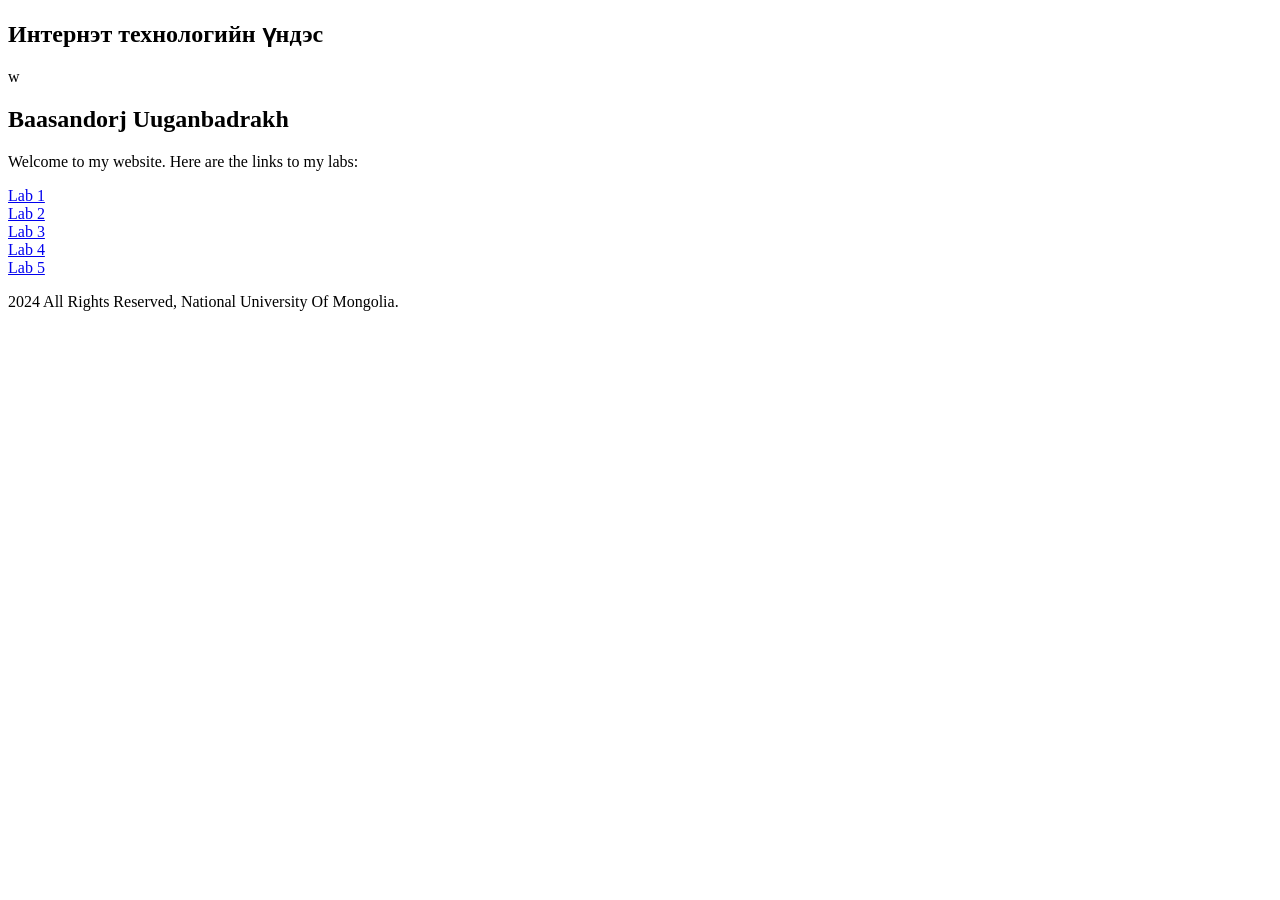
==== index.html @ ecbc767b "adding lab6" ====
<!DOCTYPE html>
<html lang="en">
<head>
    <meta charset="UTF-8">
    <meta name="viewport" content="width=device-width, initial-scale=1.0">
    <title>My Profile</title>
    <link rel="stylesheet" href="lab5.css">
</head>
<body>
    <header>
        <nav class="navbar">
            <div class="logo">
                <h1>Интернэт технологийн үндэс</h1>
            </div>
        </nav>
    </header>w

    <div class="container">
        <section class="jumbotron">
            <h1>Baasandorj Uuganbadrakh</h1>
            <p>Welcome to my website. Here are the links to my labs:</p>
        </section>

        <div class="content-wrapper">
            <section class="main-content">
                <div class="links">
                    <a href="lab1.html" class="btn-link">Lab 1</a> <br>
                    <a href="lab2.html" class="btn-link">Lab 2</a> <br>
                    <a href="lab3.html" class="btn-link">Lab 3</a> <br>
                    <a href="lab4.html" class="btn-link">Lab 4</a> <br>
                    <a href="lab5.html" class="btn-link">Lab 5</a> <br>
                </div>
            </section>
        </div>
    </div>

    <footer>
        <p>2024 All Rights Reserved, National University Of Mongolia.</p>
    </footer>
</body>
</html>
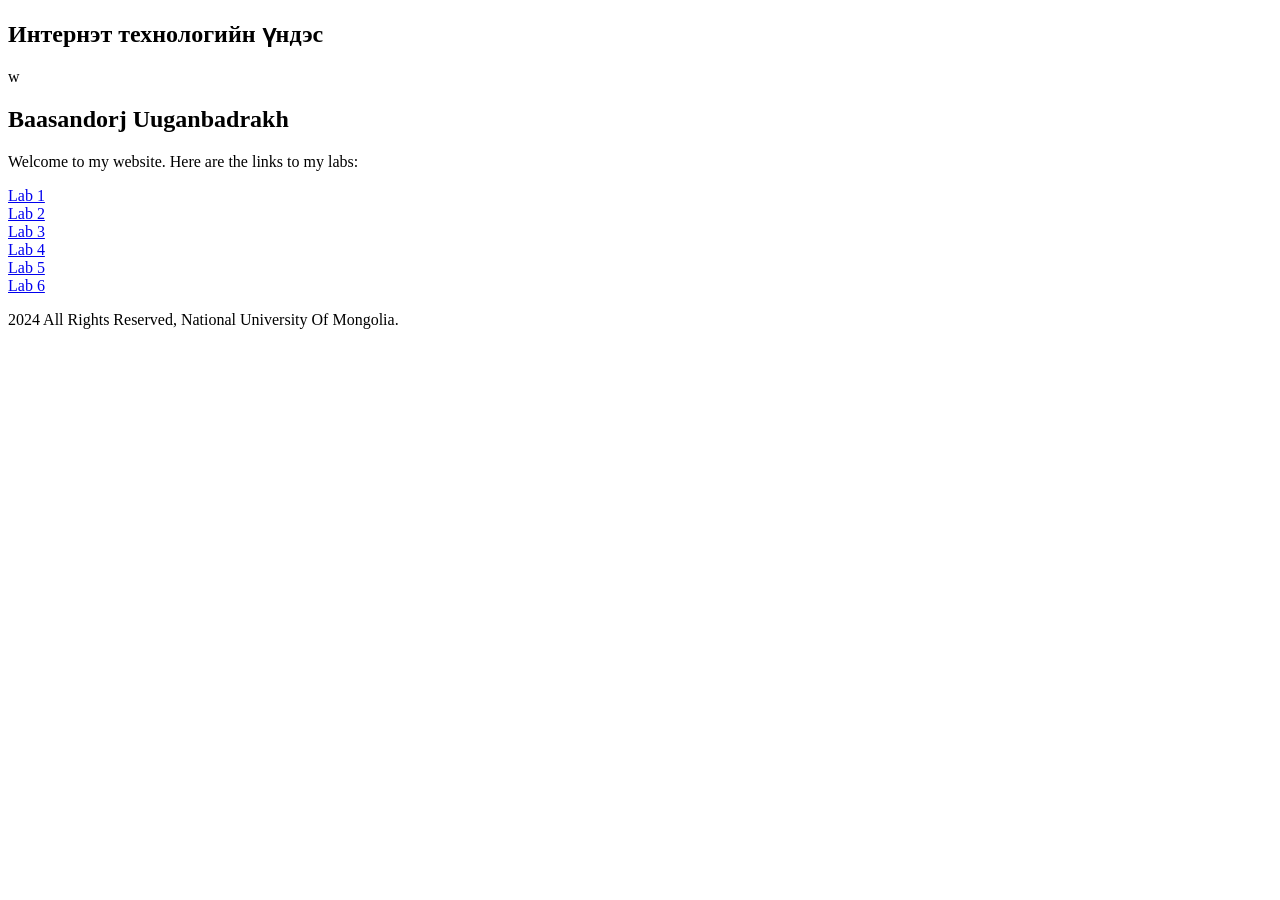
==== commit c145e3ae: "fwe" ====
--- a/index.html
+++ b/index.html
@@ -29,6 +29,7 @@
                     <a href="lab3.html" class="btn-link">Lab 3</a> <br>
                     <a href="lab4.html" class="btn-link">Lab 4</a> <br>
                     <a href="lab5.html" class="btn-link">Lab 5</a> <br>
+                    <a href="lab6.html" class="btn-link">Lab 6</a> <br>
                 </div>
             </section>
         </div>
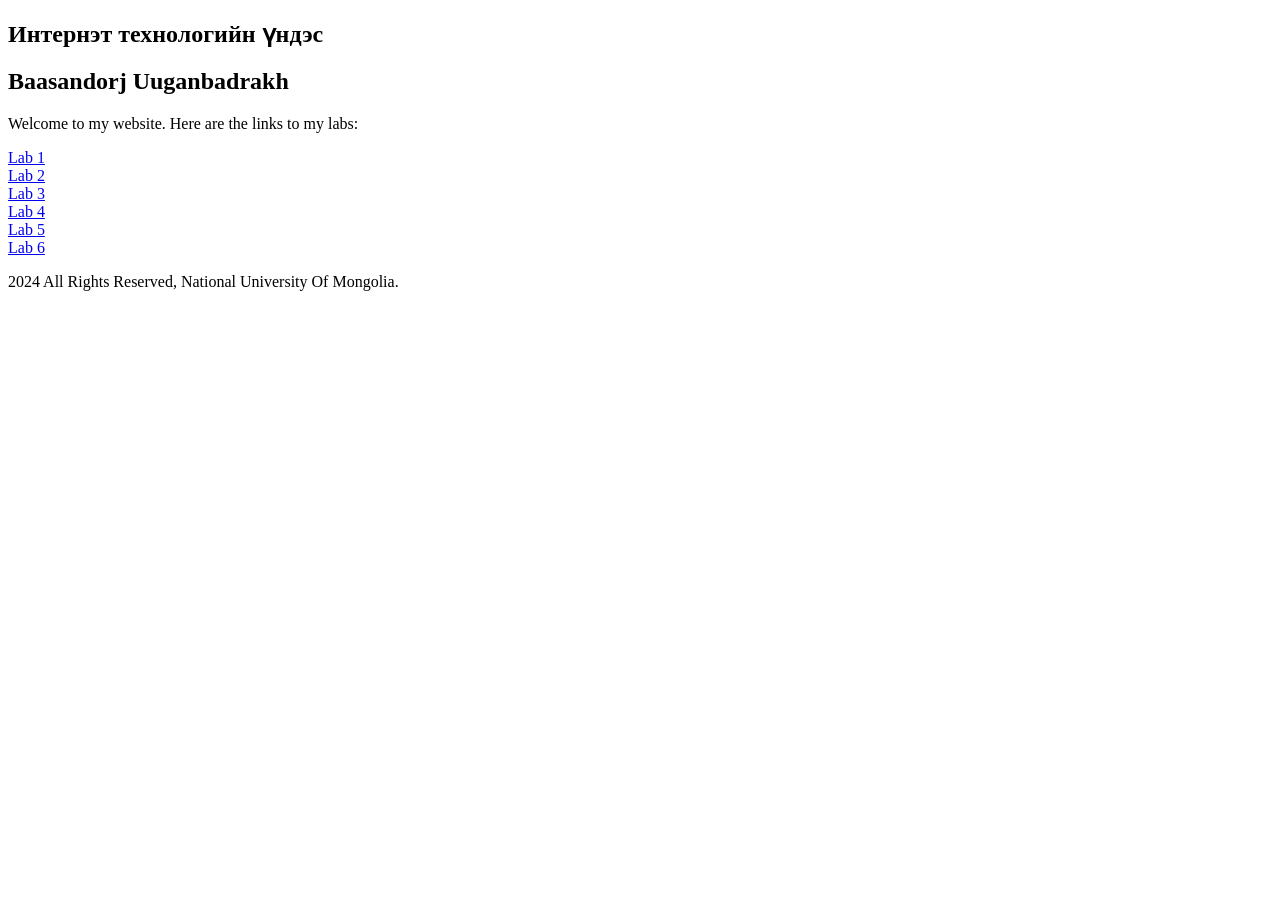
==== commit eafa0c97: "push2" ====
--- a/index.html
+++ b/index.html
@@ -13,7 +13,7 @@
                 <h1>Интернэт технологийн үндэс</h1>
             </div>
         </nav>
-    </header>w
+    </header>
 
     <div class="container">
         <section class="jumbotron">
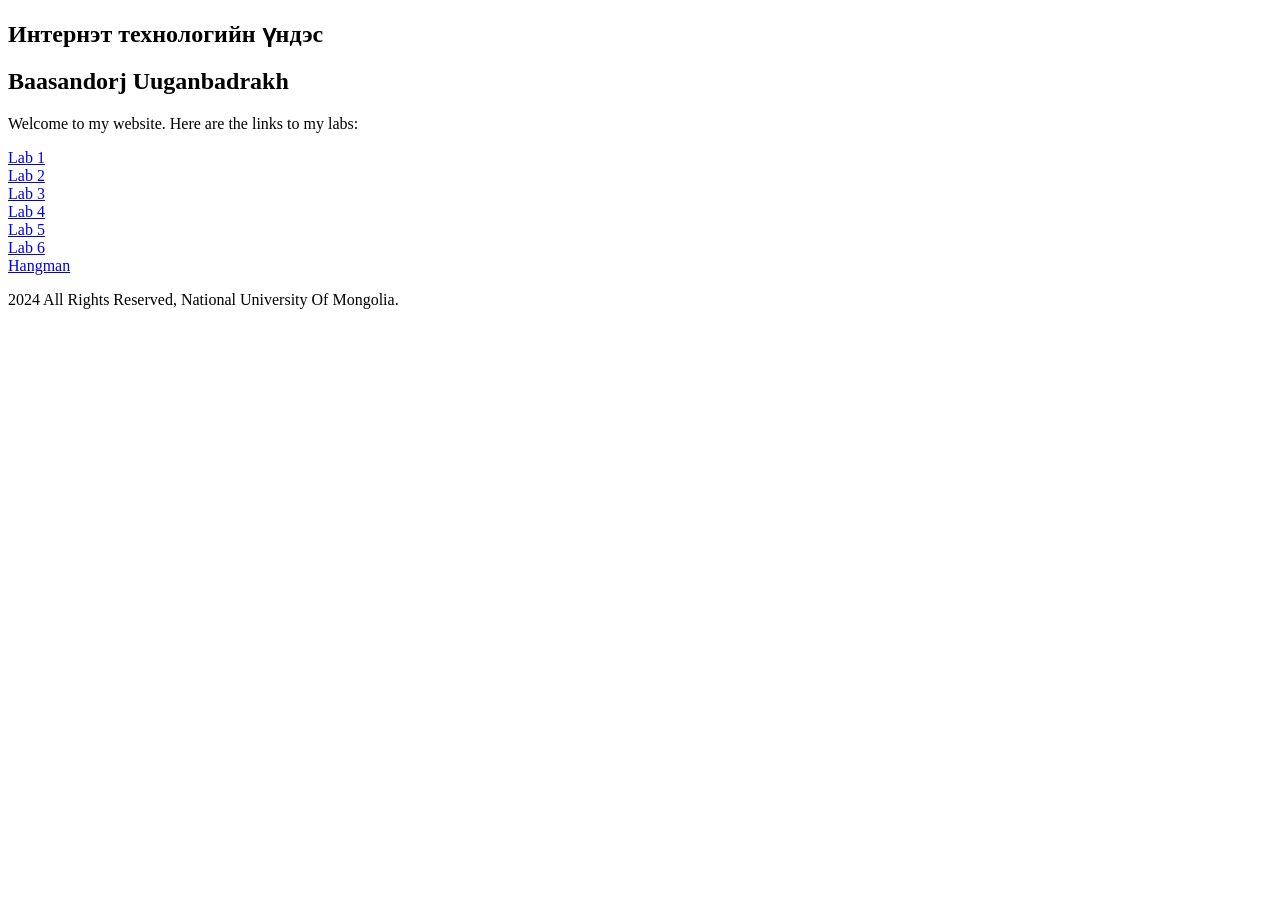
==== commit f9800c4f: "push hangman" ====
--- a/index.html
+++ b/index.html
@@ -30,6 +30,7 @@
                     <a href="lab4.html" class="btn-link">Lab 4</a> <br>
                     <a href="lab5.html" class="btn-link">Lab 5</a> <br>
                     <a href="lab6.html" class="btn-link">Lab 6</a> <br>
+                    <a href="hangman/index.html" class="btn-link">Hangman</a>
                 </div>
             </section>
         </div>
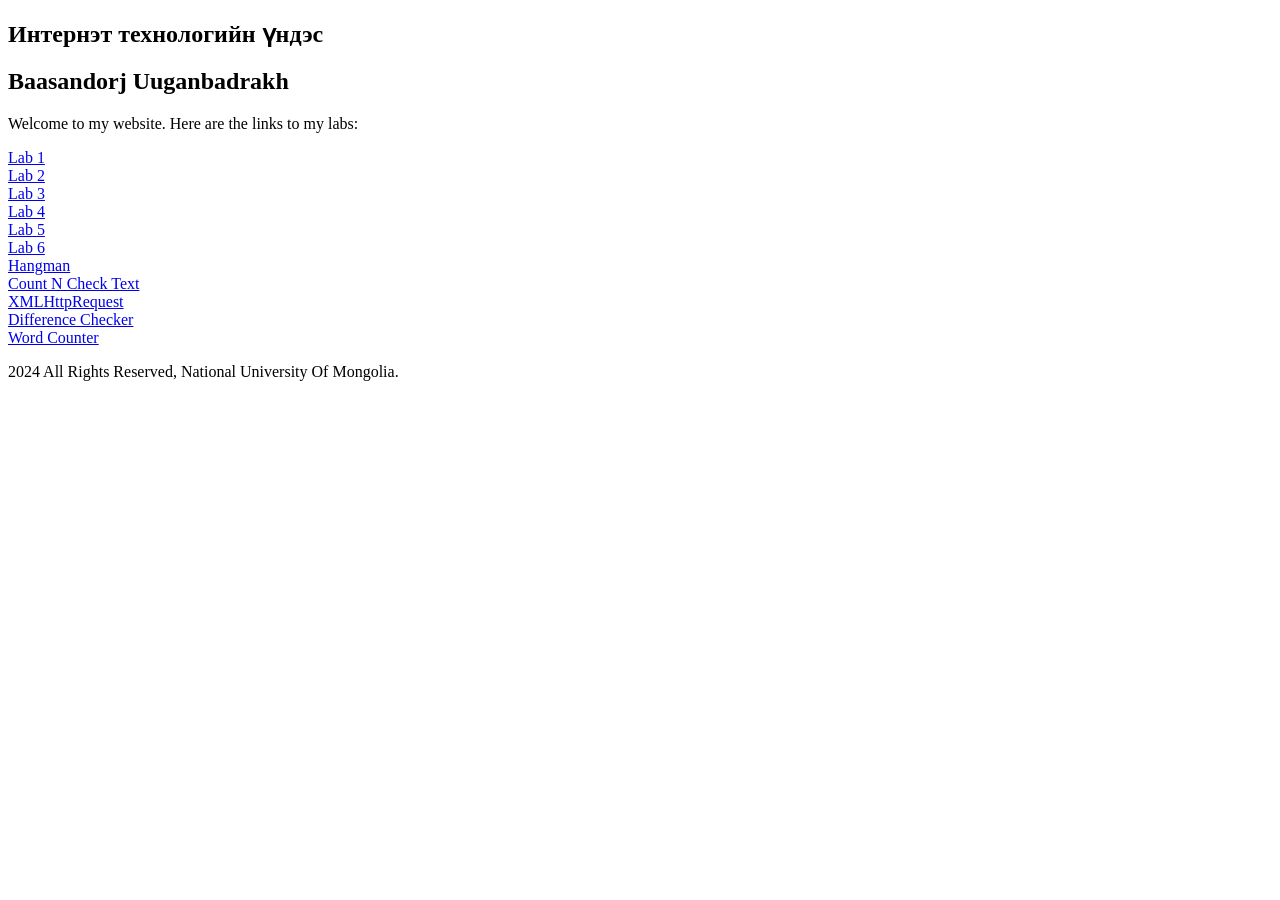
==== commit c1ba10c0: "biy daalt done" ====
--- a/index.html
+++ b/index.html
@@ -30,7 +30,11 @@
                     <a href="lab4.html" class="btn-link">Lab 4</a> <br>
                     <a href="lab5.html" class="btn-link">Lab 5</a> <br>
                     <a href="lab6.html" class="btn-link">Lab 6</a> <br>
-                    <a href="hangman/index.html" class="btn-link">Hangman</a>
+                    <a href="hangman/index.html" class="btn-link">Hangman</a> <br>
+                    <a href="text/word.js" class="btn-link">Count N Check Text</a> <br/>
+                    <a href="xml/index.html" class="btn-link">XMLHttpRequest</a> <br/>
+                    <a href="text/checker.html" class="btn-link">Difference Checker</a> <br/>
+                    <a href="text/counter.html" class="btn-link">Word Counter</a> <br/>
                 </div>
             </section>
         </div>
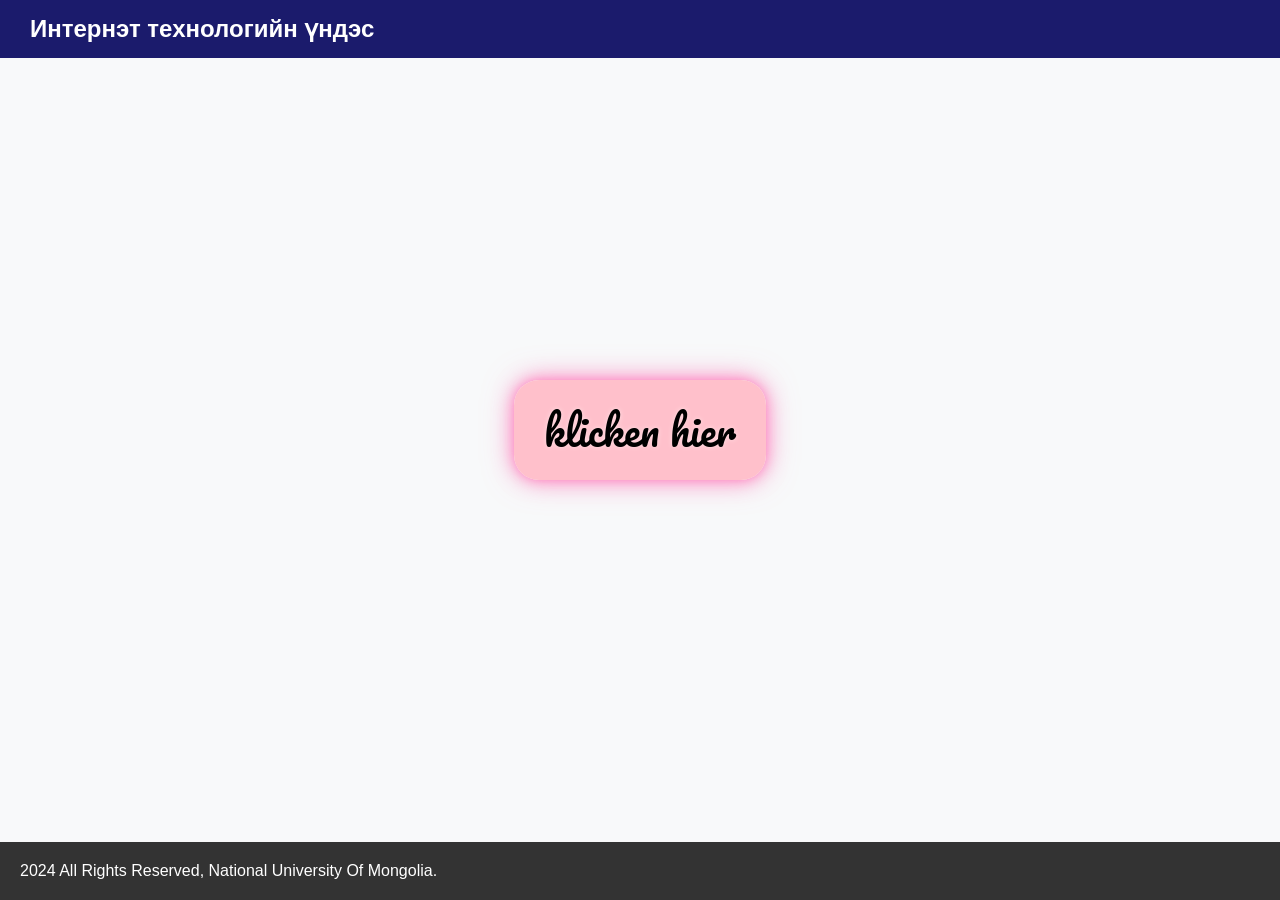
==== commit e05905a7: "update von heute" ====
--- a/index.html
+++ b/index.html
@@ -5,6 +5,7 @@
     <meta name="viewport" content="width=device-width, initial-scale=1.0">
     <title>My Profile</title>
     <link rel="stylesheet" href="lab5.css">
+    <link href="https://fonts.googleapis.com/css2?family=Pacifico&display=swap" rel="stylesheet"> <!-- Add this line -->
 </head>
 <body>
     <header>
@@ -16,27 +17,15 @@
     </header>
 
     <div class="container">
-        <section class="jumbotron">
+        <!-- <section class="jumbotron">
             <h1>Baasandorj Uuganbadrakh</h1>
             <p>Welcome to my website. Here are the links to my labs:</p>
-        </section>
+        </section> -->
 
-        <div class="content-wrapper">
-            <section class="main-content">
-                <div class="links">
-                    <a href="lab1.html" class="btn-link">Lab 1</a> <br>
-                    <a href="lab2.html" class="btn-link">Lab 2</a> <br>
-                    <a href="lab3.html" class="btn-link">Lab 3</a> <br>
-                    <a href="lab4.html" class="btn-link">Lab 4</a> <br>
-                    <a href="lab5.html" class="btn-link">Lab 5</a> <br>
-                    <a href="lab6.html" class="btn-link">Lab 6</a> <br>
-                    <a href="hangman/index.html" class="btn-link">Hangman</a> <br>
-                    <a href="text/word.js" class="btn-link">Count N Check Text</a> <br/>
-                    <a href="xml/index.html" class="btn-link">XMLHttpRequest</a> <br/>
-                    <a href="text/checker.html" class="btn-link">Difference Checker</a> <br/>
-                    <a href="text/counter.html" class="btn-link">Word Counter</a> <br/>
-                </div>
-            </section>
+        <div class="container">
+            <div class="links">
+                <a href="narangoo.html" class="cute-button">klicken hier</a> <br>
+            </div>
         </div>
     </div>
 
--- a/lab5.css
+++ b/lab5.css
@@ -0,0 +1,302 @@
+* {
+    margin: 0;
+    padding: 0;
+    box-sizing: border-box;
+    font-family: Lato, sans-serif;
+}
+
+.cute-button {
+    background-color: pink;
+    color: black;
+    padding: 15px 30px; /* Increased padding */
+    border: none;
+    border-radius: 25px; /* Increased border radius */
+    font-size: 40px; /* Increased font size */
+    cursor: pointer;
+    text-shadow: 0 0 5px rgba(255, 255, 255, 0.5);
+    box-shadow: 0 0 10px rgba(255, 105, 180, 0.5), 0 0 20px rgba(255, 105, 180, 0.5), 0 0 30px rgba(255, 105, 180, 0.5);
+    transition: box-shadow 0.3s ease-in-out;
+    text-decoration: none; /* Remove text underline */
+    font-family: 'Pacifico', cursive; 
+}
+
+.cute-button:hover {
+    box-shadow: 0 0 20px rgba(255, 105, 180, 0.7), 0 0 30px rgba(255, 105, 180, 0.7), 0 0 40px rgba(255, 105, 180, 0.7);
+}
+
+.container {
+    display: flex;
+    justify-content: center;
+    align-items: center;
+    height: 100vh; /* Full viewport height */
+}
+
+.links {
+    text-align: center;
+}
+
+html, body {
+    height: 100%;
+    margin: 0;
+    padding: 0;
+    display: flex;
+    flex-direction: column;
+}
+
+body {
+    background-color: #f8f9fa;
+    padding: 0px;
+}
+
+.container {
+    flex: 1;
+    max-width: 100%;
+    margin: 0 auto;
+    display: flex;
+    flex-direction: column;
+    width: 100%;
+}
+
+.navbar {
+    background-color: #1b1b6c;
+    padding: 15px 30px;
+}
+
+.navbar .logo h1 {
+    color: white;
+    font-size: 24px;
+    margin: 0;
+}
+
+.jumbotron {
+    background-color: #13124f;
+    color: white;
+    text-align: start;
+    padding: 40px;
+}
+
+.jumbotron h1 {
+    font-size: 36px;
+    margin-bottom: 10px;
+}
+
+.jumbotron p {
+    font-size: 18px;
+    margin-bottom: 20px;
+}
+
+.btn-learn-more {
+    background-color: #e33b64;
+    color: white;
+    padding: 10px 20px;
+    text-decoration: none;
+    font-size: 16px;
+    border-radius: 5px;
+}
+
+.content-wrapper {
+    display: flex;
+    justify-content: space-between;
+    gap: 20px;
+}
+
+.main-content {
+    width: 100%;
+    padding: 40px;
+}
+
+.main-content h2 {
+    font-size: 28px;
+    color: #333;
+    margin-bottom: 20px;
+}
+
+.main-content p {
+    font-size: 16px;
+    color: #555;
+    margin-bottom: 20px;
+}
+
+.video {
+    width: 100%;
+    height: 0;
+    padding-bottom: 56.25%;
+    position: relative;
+}
+
+.video iframe {
+    position: absolute;
+    width: 100%;
+    height: 100%;
+    left: 0;
+    top: 0;
+}
+
+.important-alert {
+    background-color: #e2e3e5;
+    padding: 15px;
+    border-radius: 5px;
+    margin-top: 10px;
+}
+
+.sidebar {
+    width: 30%;
+    background-color: white;
+    border: 1px solid #ccc;
+    padding: 20px;
+    border-radius: 8px;
+}
+
+.messages {
+    margin-bottom: 20px;
+}
+
+.messages button {
+    background-color: #e33b64;
+    color: white;
+    border: none;
+    padding: 10px;
+    width: 100%;
+    font-size: 16px;
+    cursor: pointer;
+    border-radius: 5px;
+}
+
+.welcome-card {
+    background-color: #d3d6df;
+    padding: 20px;
+    margin-bottom: 20px;
+    border-radius: 5px;
+}
+
+.welcome-card h3 {
+    margin-bottom: 10px;
+}
+
+.welcome-card input {
+    width: 100%;
+    padding: 10px;
+    margin-bottom: 10px;
+    border: 1px solid #ccc;
+    border-radius: 5px;
+}
+
+.welcome-card .send-btn {
+    background-color: #e33b64;
+    color: white;
+    border: none;
+    padding: 10px;
+    width: 100%;
+    cursor: pointer;
+    border-radius: 5px;
+}
+
+.vote {
+    text-align: center;
+}
+
+.vote button {
+    background-color: #e33b64;
+    color: white;
+    border: none;
+    padding: 10px;
+    width: 45%;
+    margin: 5px;
+    cursor: pointer;
+    border-radius: 5px;
+}
+
+.vote .cool-btn {
+    background-color: #4caf50;
+}
+
+.vote .lame-btn {
+    background-color: #f44336;
+}
+
+.welcome-card .reference{
+    font-size: 10px;
+    text-align: center;
+    display: block;
+    margin: 5px auto;
+}
+
+footer {
+    text-align: start;
+    background-color: #333;
+    color: white;
+    padding: 20px;
+    margin-top: 40px;
+}
+
+@media (max-width: 600px) {
+    .navbar {
+        padding: 10px 20px;
+    }
+
+    .jumbotron {
+        padding: 20px;
+    }
+
+    .content-wrapper {
+        flex-direction: column;
+    }
+
+    .main-content, .sidebar {
+        padding: 10px;
+        width: 100%;
+    }
+
+    .btn-link {
+        padding: 8px 16px;
+        font-size: 14px;
+    }
+}
+
+@media (min-width: 601px) and (max-width: 768px) {
+    .navbar {
+        padding: 12px 25px;
+    }
+
+    .jumbotron {
+        padding: 30px;
+    }
+
+    .content-wrapper {
+        flex-direction: column;
+    }
+
+    .main-content, .sidebar {
+        padding: 15px;
+        width: 100%;
+    }
+
+    .btn-link {
+        padding: 10px 18px;
+        font-size: 16px;
+    }
+}
+
+@media (min-width: 769px) {
+    .navbar {
+        padding: 15px 30px;
+    }
+
+    .jumbotron {
+        padding: 40px;
+    }
+
+    .content-wrapper {
+        flex-direction: row;
+    }
+
+    .main-content, .sidebar {
+        padding: 20px;
+        
+    }
+
+    .btn-link {
+        padding: 10px 20px;
+        font-size: 18px;
+    }
+}
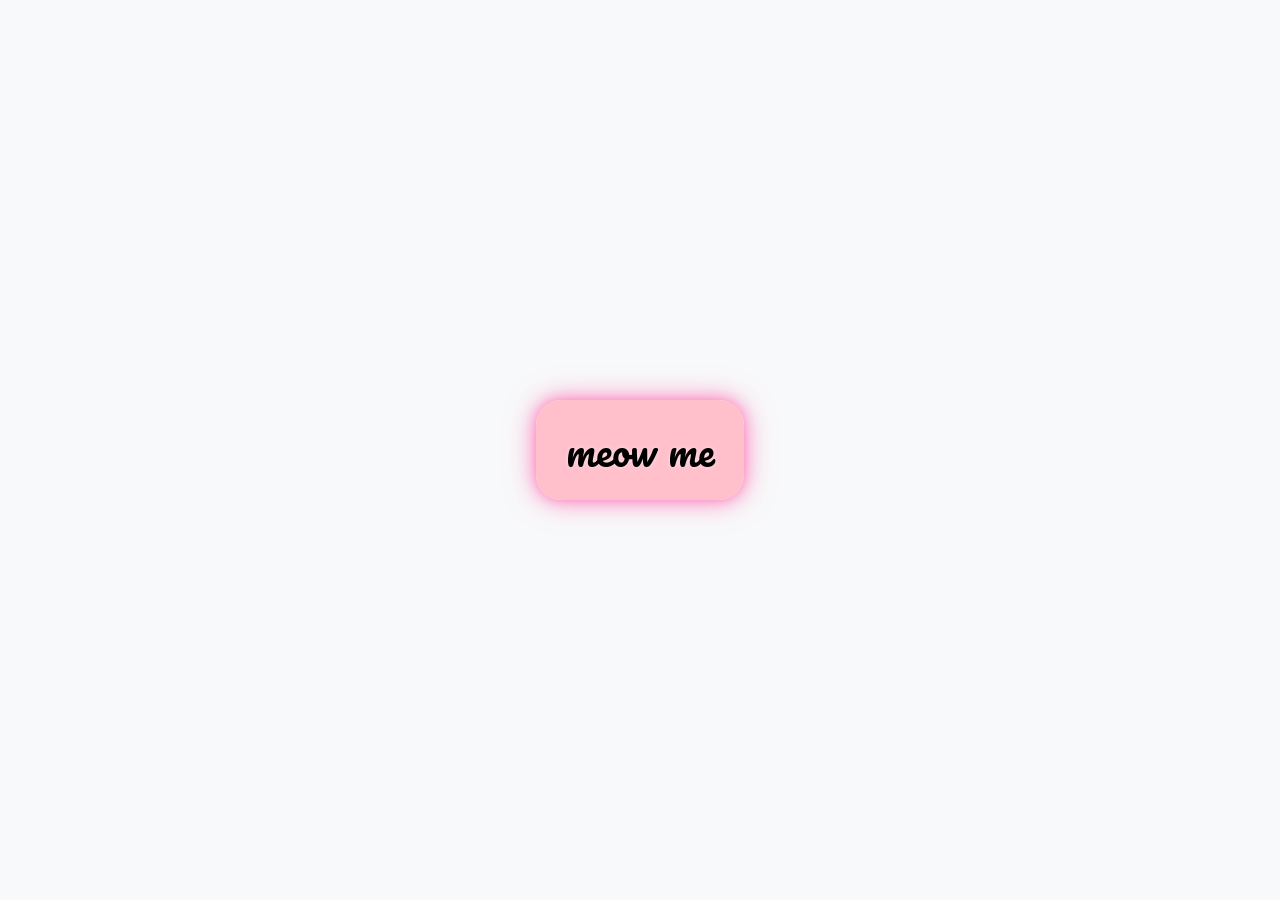
==== commit 9687e71c: "update" ====
--- a/index.html
+++ b/index.html
@@ -3,18 +3,18 @@
 <head>
     <meta charset="UTF-8">
     <meta name="viewport" content="width=device-width, initial-scale=1.0">
-    <title>My Profile</title>
+    <title>z-index</title>
     <link rel="stylesheet" href="lab5.css">
     <link href="https://fonts.googleapis.com/css2?family=Pacifico&display=swap" rel="stylesheet"> <!-- Add this line -->
 </head>
 <body>
-    <header>
+    <!-- <header>
         <nav class="navbar">
             <div class="logo">
                 <h1>Интернэт технологийн үндэс</h1>
             </div>
         </nav>
-    </header>
+    </header> -->
 
     <div class="container">
         <!-- <section class="jumbotron">
@@ -24,13 +24,13 @@
 
         <div class="container">
             <div class="links">
-                <a href="narangoo.html" class="cute-button">klicken hier</a> <br>
+                <a href="song.html" class="cute-button">meow me</a> <br>
             </div>
         </div>
     </div>
 
-    <footer>
+    <!-- <footer>
         <p>2024 All Rights Reserved, National University Of Mongolia.</p>
-    </footer>
+    </footer> -->
 </body>
 </html>
